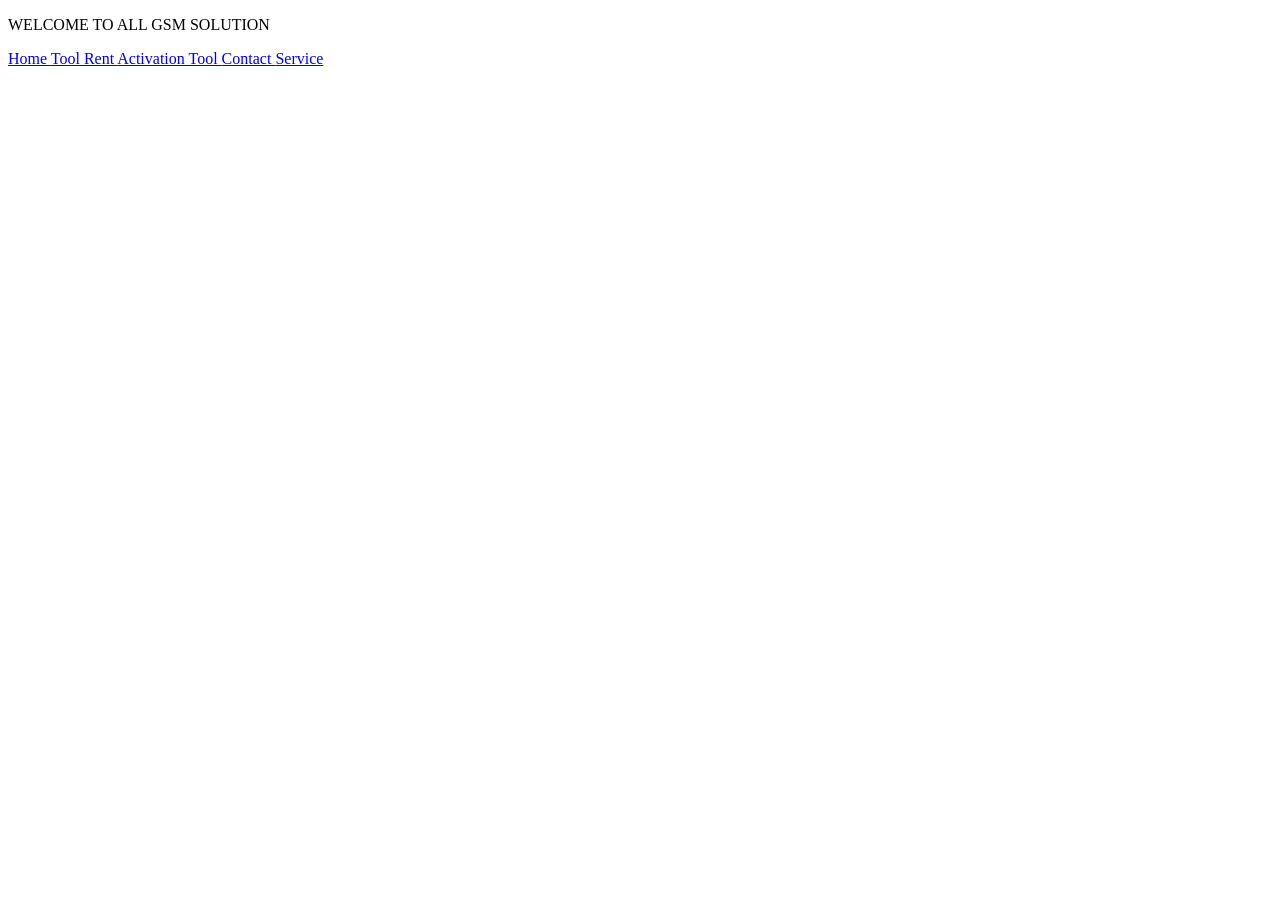
==== index.html @ 78408838 "First commit" ====
<!DOCTYPE html>
<html lang="en">
<head>
  <meta charset="UTF-8">
  <meta name="viewport" content="width=device-width, initial-scale=1.0">
  <title>ALL GSM SOLUTION </title>
</head>
<body>
  <p> WELCOME TO ALL GSM SOLUTION </p>
  <header>
    <a href="#" > Home </a>
    <a href="toolrent.html" > Tool Rent </a>
    <a href="activation.html" > Activation Tool </a>
    <a href="contact.html" > Contact </a>
    <a href="#"> Service </a>
  </header>
</body>
</html>
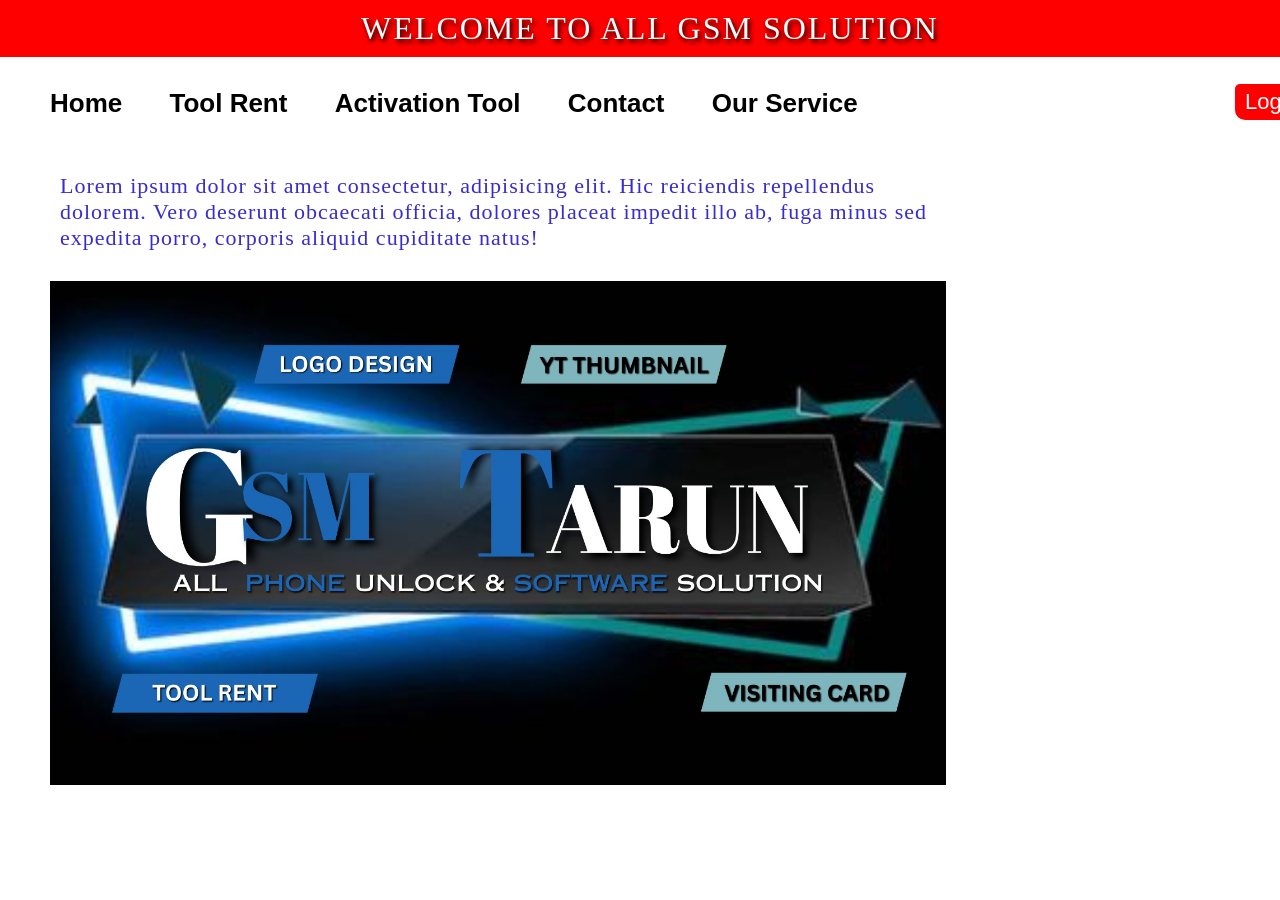
==== commit a5b87c18: "FIRST COMMIT HTML" ====
--- a/index.html
+++ b/index.html
@@ -4,15 +4,34 @@
   <meta charset="UTF-8">
   <meta name="viewport" content="width=device-width, initial-scale=1.0">
   <title>ALL GSM SOLUTION </title>
+ <link rel="stylesheet" href="index.css">
 </head>
 <body>
-  <p> WELCOME TO ALL GSM SOLUTION </p>
+  <p class="first"> WELCOME TO ALL GSM SOLUTION </p>
   <header>
-    <a href="#" > Home </a>
-    <a href="toolrent.html" > Tool Rent </a>
-    <a href="activation.html" > Activation Tool </a>
-    <a href="contact.html" > Contact </a>
-    <a href="#"> Service </a>
+    <div class="main">
+    <a class="box"  href="index.html" > Home </a>
+    <a class="box" href="toolrent.html" > Tool Rent </a>
+    <a class="box" href="activation.html" > Activation Tool </a>
+    <a class="box" href="contact.html" > Contact </a>
+    <a class="box" href="ourservice.html"> Our Service </a>
+  <button onclick="openLogin()">Login</button>
+
+    <script>
+function openLogin() {
+    window.location.href = "login.html";
+}
+</script>
+    </div>
   </header>
+  <main>
+    <div class="mainfirst">
+       <p class="img"> Lorem ipsum dolor sit amet consectetur, adipisicing elit. Hic reiciendis repellendus dolorem. Vero deserunt obcaecati officia, dolores placeat impedit illo ab, fuga minus sed expedita porro, corporis aliquid cupiditate natus!</p>
+      <img src="gsm tarun banner.jpeg" alt=" image">
+     
+    </div>
+  </main>
+
+
 </body>
 </html>
--- a/index.css
+++ b/index.css
@@ -0,0 +1,71 @@
+*{
+    margin:0%;
+    padding: 0%;
+}
+html, body {
+  height: 100%;
+}
+.first{
+    background-color: red;
+    width: 100%;
+    color: white;
+text-shadow: 2px 3px 5px black;
+letter-spacing: 2px;
+padding: 10px;
+font-size: 32px;
+text-align: center;
+}
+header{
+    margin: 10px;
+    padding: 0px;
+}
+ header,    .box{
+    border: none;
+    text-decoration: none;
+    gap: 40px;
+    padding: 20px;
+    font-size: 26px;
+    font-weight: bold;
+    color: black;
+    font-family: Verdana, Geneva, Tahoma, sans-serif;
+}
+  a:hover{
+    border-bottom: 5px solid red;
+    scale: 1.2;
+    box-shadow: 2px 3px 5px black;
+    border-radius: 20px;
+    padding: 15px;
+  }
+  button{
+    position: relative;
+    left: 350px;
+    top: -3px;
+    font-size: 22px;
+    background-color: red;
+    color: white;
+    border: none;
+    padding: 5px 10px;
+    border-radius: 5px 10px;
+  }
+  button:hover{
+    cursor: pointer;
+    box-shadow: 5px 5px 10px black;
+    scale: 1.1;
+  }
+  img{
+    width: 70%;
+    height: auto;
+    position: relative;
+    left: 50px;
+
+  }
+  .img{
+    width: 68%;
+    position: relative;
+    left: 50px;
+    margin: 20px 0px;
+    color: rgb(55, 44, 209);
+    padding: 10px;
+    font-size: 22px;
+    letter-spacing: 1px;
+  }
